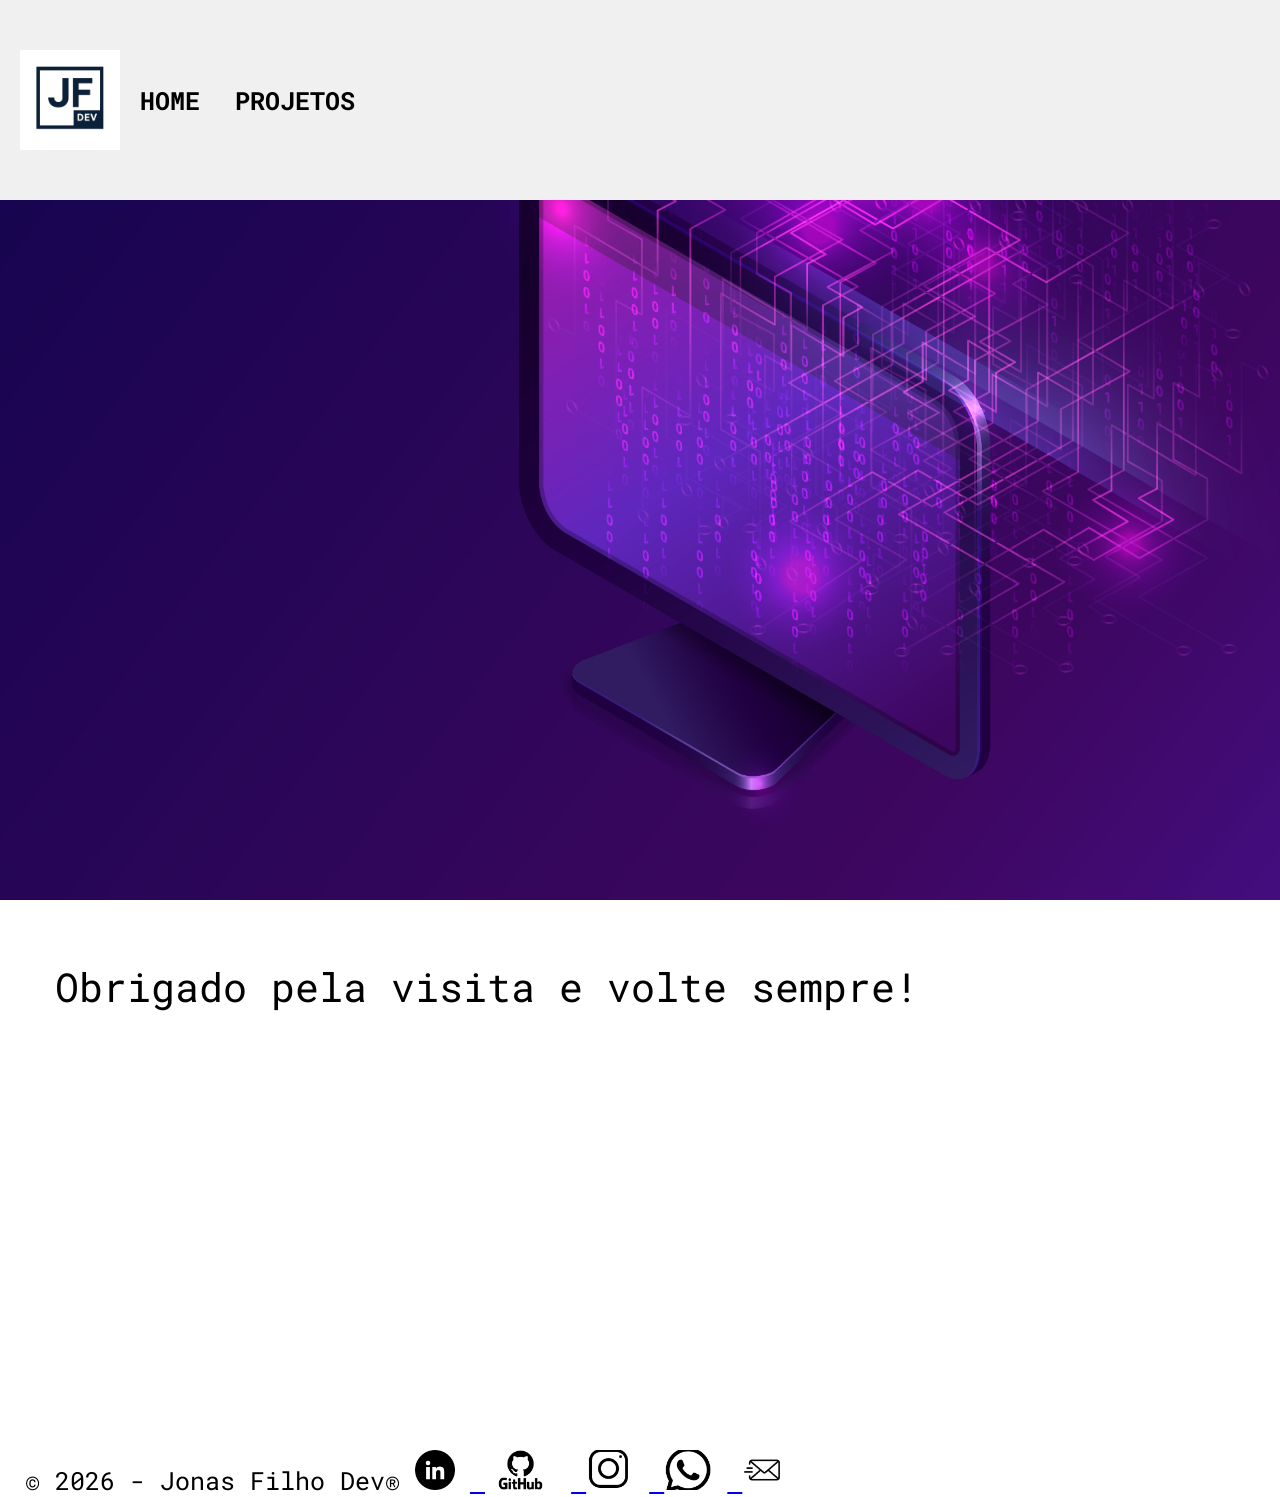
==== index.html @ 8f83e5ab "Minha Pagina" ====
<!DOCTYPE html>
<html lang="pt-br">

<head>
    <meta charset="UTF-8">
    <meta name="viewport" content="width=device-width, initial-scale=1.0">
    <link rel="preconnect" href="https://fonts.googleapis.com">
    <link rel="preconnect" href="https://fonts.gstatic.com" crossorigin>
    <link href="https://fonts.googleapis.com/css2?family=Roboto+Mono:ital,wght@0,100..700;1,100..700&display=swap"
        rel="stylesheet">
    <link rel="stylesheet" href="style.css">
    <title>Jonas Filho Dev</title>
</head>

<body>

    <header class="main-header">
        <img src="./img/JF logo maior.png" alt="logo-jonas" class="logo-page">

        <a>HOME</a>
        <a>PROJETOS</a>
    </header>

    <section>
        <div class="imagem-fundo">
            <img src="./img/248.jpg" alt="imagem-fundo" width="1200" height="800">
        </div>
    </section>

    <article class="redes-sociais">
        <br>
        <div>
            <p>Obrigado pela visita e volte sempre!</p>
        </div>
        <br>
    </article>

</body>


<footer>
    &copy; 2026 - Jonas Filho Dev&reg;

    <a href="https://www.linkedin.com/in/jonas-filho-a6b59a24a/" target="_blank">
            <img src="./img/linkedin.png" alt="icone-linkedin">
        </a>

        <a href="https://github.com/JonasFilhoDev" target="_blank">
            <img src="./img/GitHub Logo.png" alt="icone-github">
        </a>

        <a href="https://www.instagram.com/mutleyone/" target="_blank">
            <img src="./img/instagram.png" alt="icone-instagram">
        </a>

        <a href="https://wa.me/5533999367207?text=%3Cb%3E%20Bem-Vindo%20%3C%2Fb%3E" target="_blank">
            <img src="./img/whatsapp.png" alt="icone-whatsapp">
        </a>

        <a href="mailto:jonasfilho1985@gmail.com">
            <img src="./img/email.png" alt="icone-email">
        </a>

</footer>

</html>
---- style.css ----
* {
    margin: 0;
    padding: 0;
    box-sizing: border-box;
    font-family: "Roboto Mono", monospace;
}

.logo-page {
    height: 100px;
}

.foto-dev img {
    height: 100px;
}

.main-header {
    position: fixed;
    width: 100%;
    height: 200px;
    overflow: hidden;
    display: flex;
    align-items: center;
    gap: 20px;
    padding: 10px 20px;
    background-color: #f0f0f0;    
}

header a {
    text-decoration: none;
    color: black;
    font-weight: bold;
    margin-right: 15px;
    cursor: pointer;
    font-size: 25px;    
}

header {
    position: relative;
    display: flex;
    align-items: center;
    width: 100%;
    height: 250px;
    overflow: hidden;    
}

.imagem-fundo img {
    position: relative;
    top: 0;
    left: 0;
    max-width: 3000px;
    max-height: 900px;
    width: auto;
    height: auto;
    object-fit: cover;
    z-index: -1;    
}

article {
    margin: 10px;
    font-size: 35px;
    color: black;    
}

p {
    margin-left: 45px;
    text-align: center;
    margin-bottom: 200px;
    font-size: 40px;
    display: ruby-text;    
}

footer {
    display: inline-block;
    position: relative;
    top: 100px;    
    margin-left: 25px;
    font-size: 25px;   
}

footer a img {
    height: 40px;
    margin-right: 15px;
    margin-top: 35px;
    cursor: pointer;
}
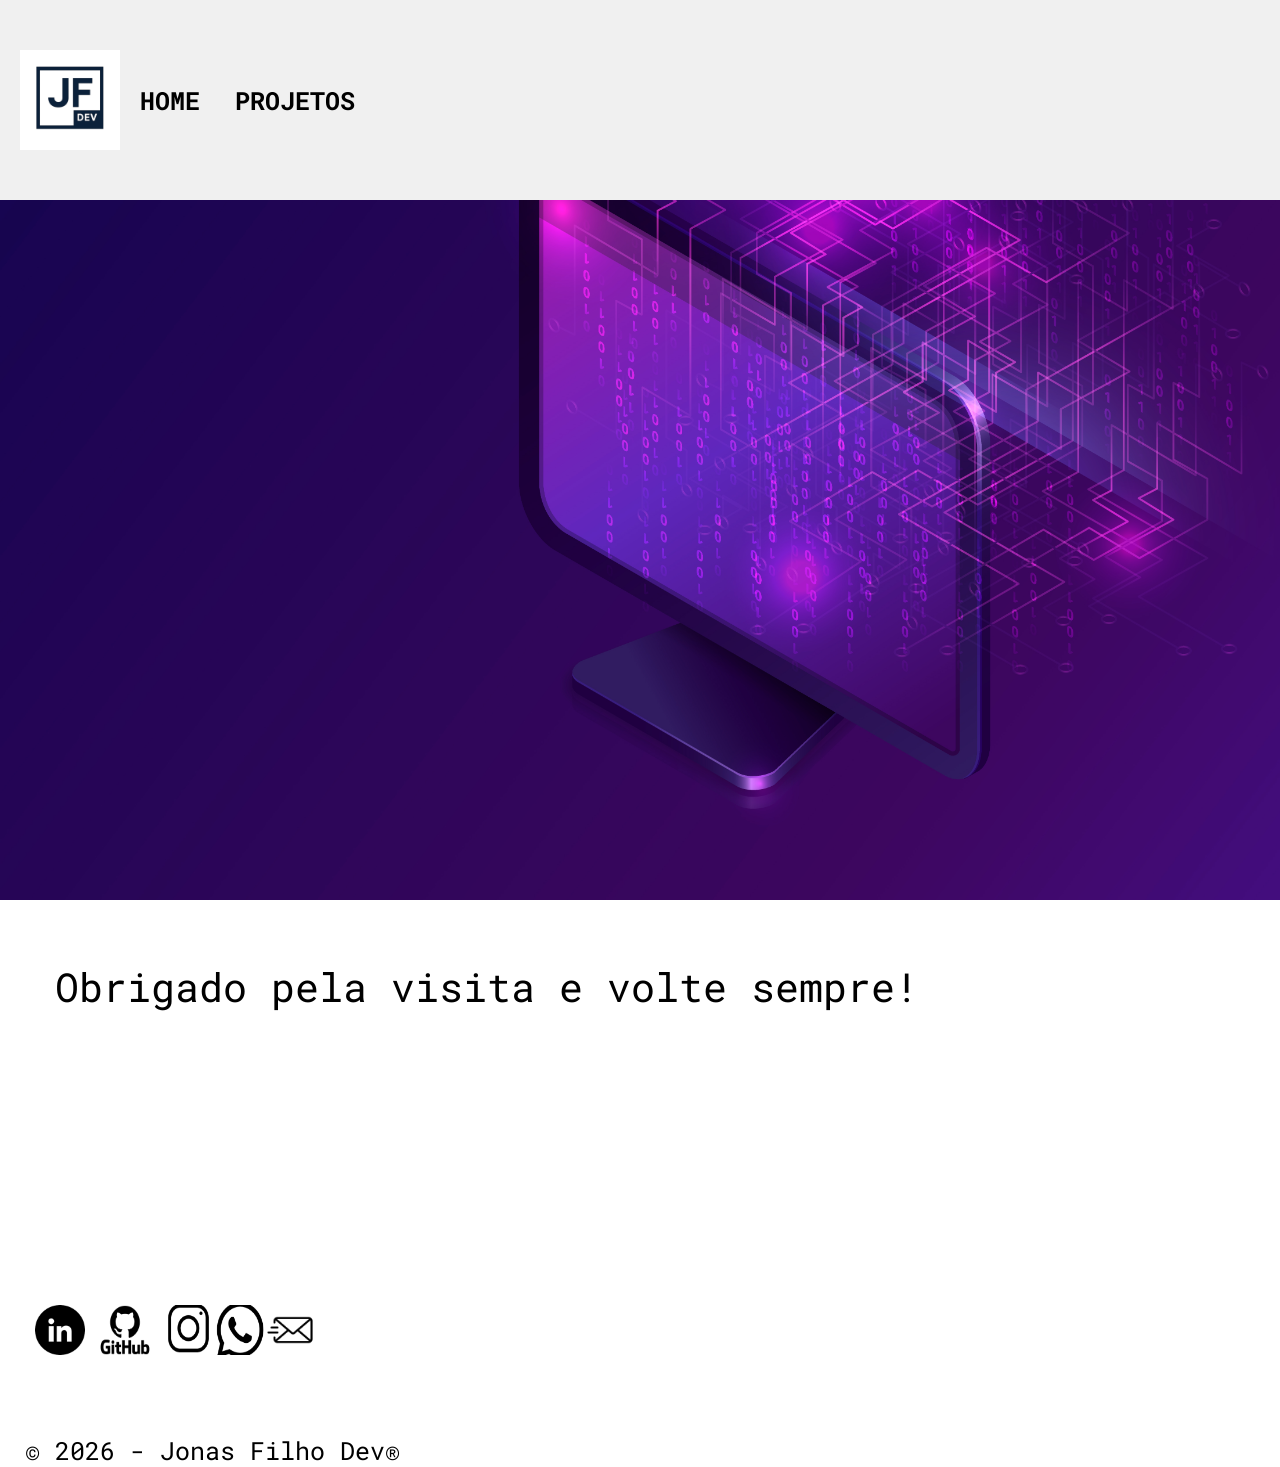
==== commit d591917b: "mudancas no index e css" ====
--- a/index.html
+++ b/index.html
@@ -17,8 +17,8 @@
     <header class="main-header">
         <img src="./img/JF logo maior.png" alt="logo-jonas" class="logo-page">
 
-        <a>HOME</a>
-        <a>PROJETOS</a>
+        <a href="index.html">HOME</a>
+        <a href="https://github.com/JonasFilhoDev" target="_blank">PROJETOS</a>
     </header>
 
     <section>
@@ -29,38 +29,40 @@
 
     <article class="redes-sociais">
         <br>
-        <div>
+        <div class="thanks-site">
             <p>Obrigado pela visita e volte sempre!</p>
         </div>
+        <br>
+        <div class="contato-site">
+             <a href="https://www.linkedin.com/in/jonas-filho-a6b59a24a/" target="_blank">
+            <img src="./img/linkedin.png" alt="icone-linkedin" width="50px" height="50px">
+        </a>
+
+        <a href="https://github.com/JonasFilhoDev" target="_blank">
+            <img src="./img/GitHub Logo.png" alt="icone-github" width="80px" height="50px">
+        </a>
+
+        <a href="https://www.instagram.com/mutleyone/" target="_blank">
+            <img src="./img/instagram.png" alt="icone-instagram" width="50px" height="50px">
+        </a>
+
+        <a href="https://wa.me/5533999367207?text=%3Cb%3E%20Bem-Vindo%20%3C%2Fb%3E" target="_blank">
+            <img src="./img/whatsapp.png" alt="icone-whatsapp" width="50px" height="50px">
+        </a>
+
+        <a href="mailto:jonasfilho1985@gmail.com">
+            <img src="./img/email.png" alt="icone-email" width="50px" height="50px">
+        </a>
+        </div>
+
         <br>
     </article>
 
 </body>
 
-
+   
 <footer>
     &copy; 2026 - Jonas Filho Dev&reg;
-
-    <a href="https://www.linkedin.com/in/jonas-filho-a6b59a24a/" target="_blank">
-            <img src="./img/linkedin.png" alt="icone-linkedin">
-        </a>
-
-        <a href="https://github.com/JonasFilhoDev" target="_blank">
-            <img src="./img/GitHub Logo.png" alt="icone-github">
-        </a>
-
-        <a href="https://www.instagram.com/mutleyone/" target="_blank">
-            <img src="./img/instagram.png" alt="icone-instagram">
-        </a>
-
-        <a href="https://wa.me/5533999367207?text=%3Cb%3E%20Bem-Vindo%20%3C%2Fb%3E" target="_blank">
-            <img src="./img/whatsapp.png" alt="icone-whatsapp">
-        </a>
-
-        <a href="mailto:jonasfilho1985@gmail.com">
-            <img src="./img/email.png" alt="icone-email">
-        </a>
-
 </footer>
 
 </html>
--- a/style.css
+++ b/style.css
@@ -69,20 +69,23 @@
     display: ruby-text;    
 }
 
-footer {
-    display: inline-block;
-    position: relative;
-    top: 100px;    
+.contato-site {
+    display: inline-flex;
+    position: static;    
     margin-left: 25px;
-    font-size: 25px;   
+    font-size: 25px;
+    text-decoration: none;      
 }
 
-footer a img {
-    height: 40px;
-    margin-right: 15px;
-    margin-top: 35px;
-    cursor: pointer;
+footer {
+    display: inline-flex;
+    position: relative;
+    top: 60px;
+    margin-left: 25px;
+    font-size: 25px;
+    text-decoration: none; 
 }
+
 
 
 
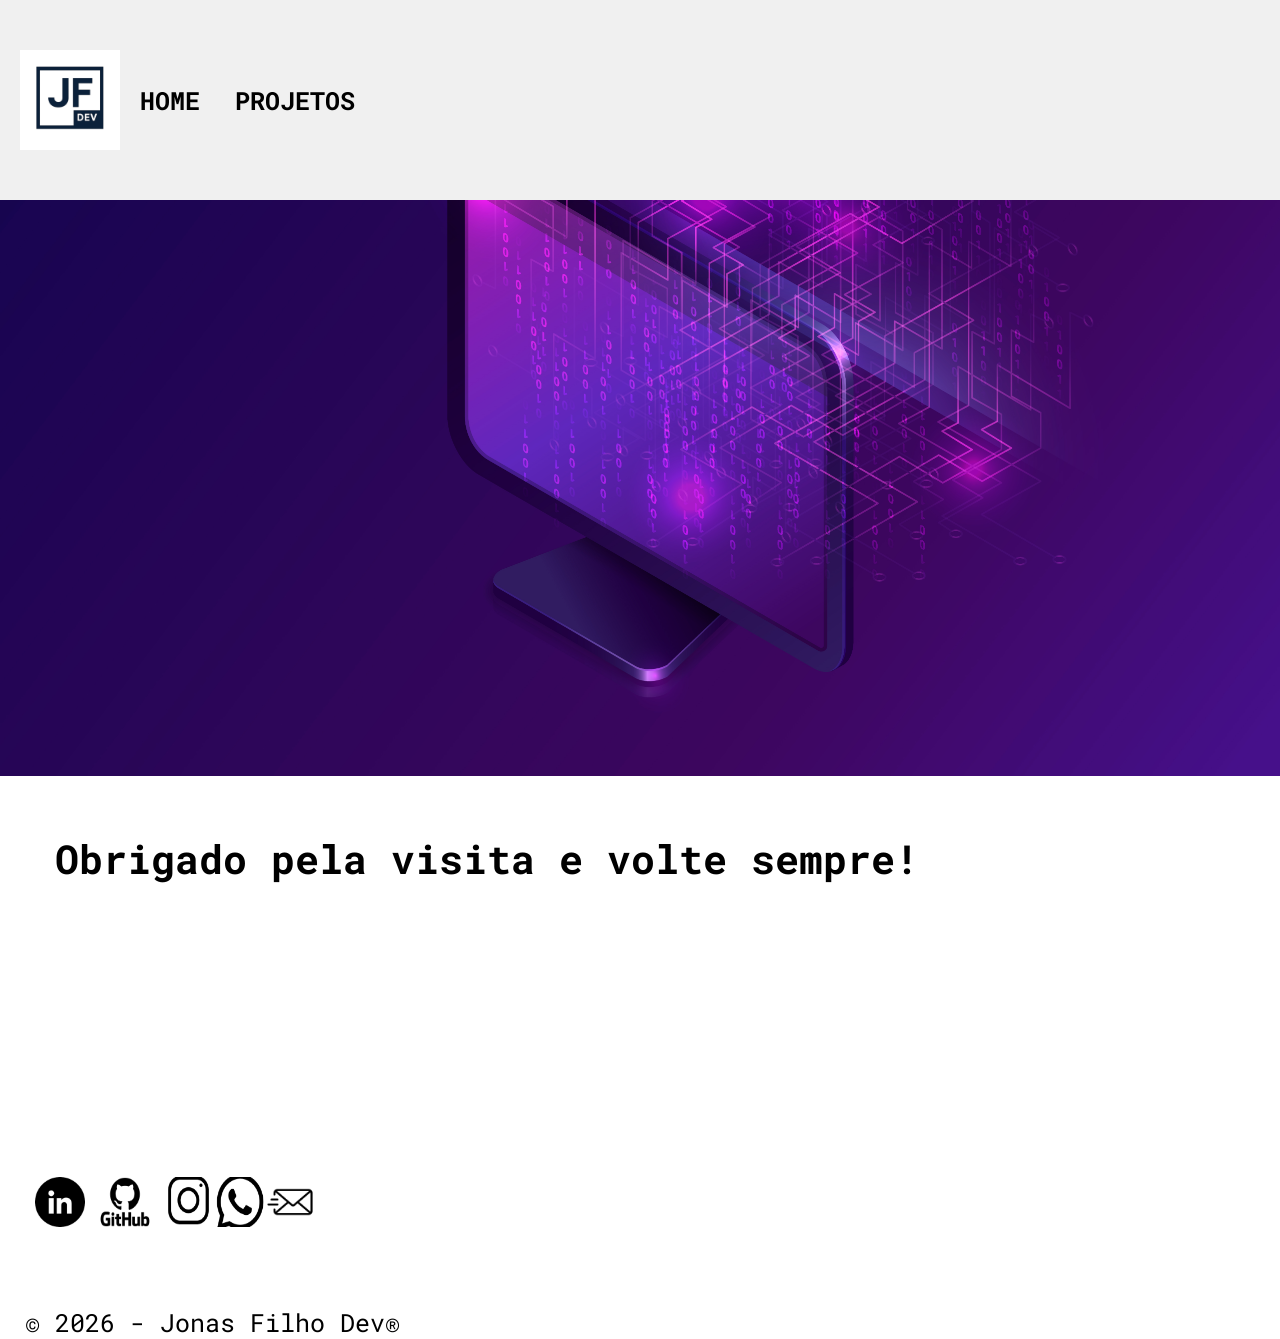
==== commit 4c7fc8bb: "arrumada responsividade e tamanho img" ====
--- a/index.html
+++ b/index.html
@@ -23,14 +23,14 @@
 
     <section>
         <div class="imagem-fundo">
-            <img src="./img/248.jpg" alt="imagem-fundo" width="1200" height="800">
+            <img src="./img/248.jpg" alt="imagem-fundo" width="800" height="800">
         </div>
     </section>
 
     <article class="redes-sociais">
         <br>
         <div class="thanks-site">
-            <p>Obrigado pela visita e volte sempre!</p>
+            <p><b>Obrigado pela visita e volte sempre!</b></p>
         </div>
         <br>
         <div class="contato-site">
--- a/style.css
+++ b/style.css
@@ -6,10 +6,6 @@
 }
 
 .logo-page {
-    height: 100px;
-}
-
-.foto-dev img {
     height: 100px;
 }
 
@@ -44,15 +40,14 @@
 }
 
 .imagem-fundo img {
-    position: relative;
+    position: static;
     top: 0;
     left: 0;
-    max-width: 3000px;
-    max-height: 900px;
-    width: auto;
-    height: auto;
+    width: -webkit-fill-available;
+    height: -webkit-fill-available;
     object-fit: cover;
-    z-index: -1;    
+    z-index: -1;
+    display: flex;
 }
 
 article {
@@ -86,6 +81,38 @@
     text-decoration: none; 
 }
 
+@media screen and (max-width: 900px) {
+    .main-header {
+        flex-direction: initial;
+        height: 120px;
+        text-align: center;
+    }
+
+    header a {
+        font-size: 20px;
+        margin: 10px 0;
+    }
+
+    .imagem-fundo img {
+        display: block;        
+    }
+
+    article {
+        font-size: 25px;
+    }
+
+    p {
+        font-size: 15px;
+        margin-left: 14px;
+    }
+
+    .contato-site, footer {
+        font-size: 22px;
+        margin-left: 15px;        
+    }
+    
+}
+
 
 
 
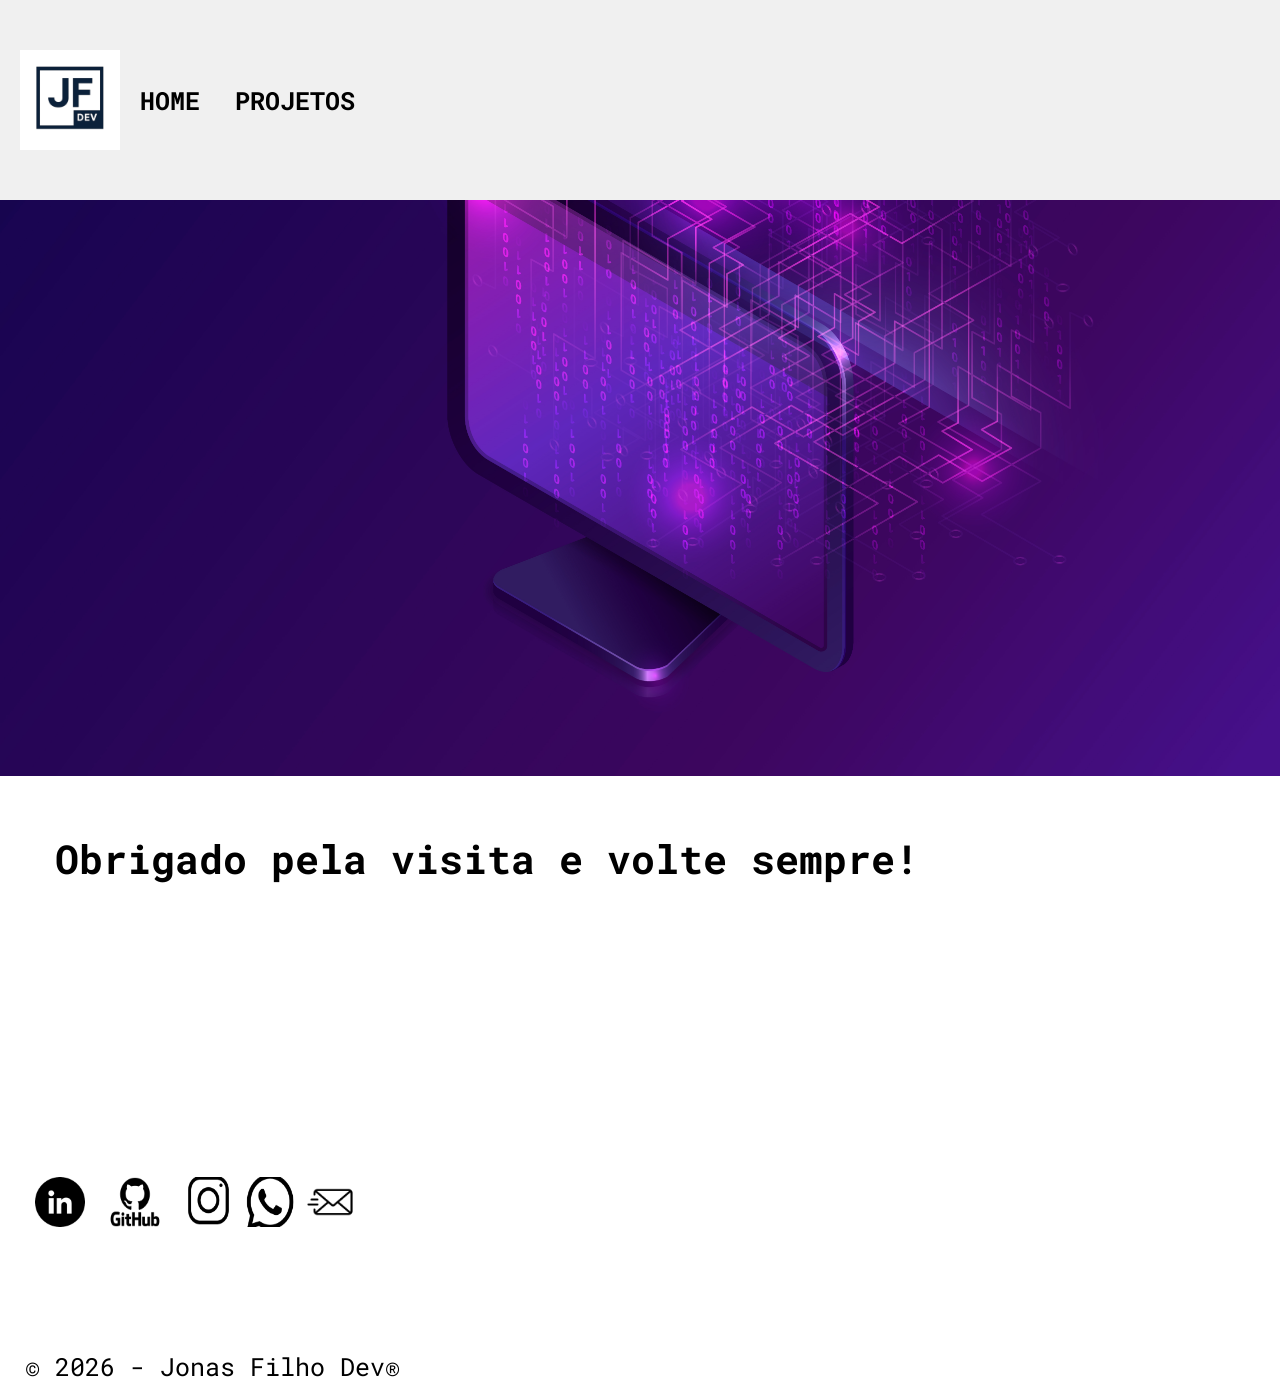
==== commit 5011111f: "incluido pagina de projetos" ====
--- a/index.html
+++ b/index.html
@@ -18,7 +18,7 @@
         <img src="./img/JF logo maior.png" alt="logo-jonas" class="logo-page">
 
         <a href="index.html">HOME</a>
-        <a href="https://github.com/JonasFilhoDev" target="_blank">PROJETOS</a>
+        <a href="./projetos.html" target="_blank">PROJETOS</a>
     </header>
 
     <section>
@@ -34,25 +34,26 @@
         </div>
         <br>
         <div class="contato-site">
-             <a href="https://www.linkedin.com/in/jonas-filho-a6b59a24a/" target="_blank">
-            <img src="./img/linkedin.png" alt="icone-linkedin" width="50px" height="50px">
-        </a>
+            <a href="https://www.linkedin.com/in/jonas-filho-a6b59a24a/" target="_blank">
+                <img src="./img/linkedin.png" alt="icone-linkedin" width="50px" height="50px">
+            </a>
 
-        <a href="https://github.com/JonasFilhoDev" target="_blank">
-            <img src="./img/GitHub Logo.png" alt="icone-github" width="80px" height="50px">
-        </a>
+            <a href="https://github.com/JonasFilhoDev" target="_blank">
+                <img src="./img/GitHub Logo.png" alt="icone-github" width="80px" height="50px">
+            </a>
 
-        <a href="https://www.instagram.com/mutleyone/" target="_blank">
-            <img src="./img/instagram.png" alt="icone-instagram" width="50px" height="50px">
-        </a>
+            <a href="https://www.instagram.com/mutleyone/" target="_blank">
+                <img src="./img/instagram.png" alt="icone-instagram" width="50px" height="50px">
+            </a>
 
-        <a href="https://wa.me/5533999367207?text=%3Cb%3E%20Bem-Vindo%20%3C%2Fb%3E" target="_blank">
-            <img src="./img/whatsapp.png" alt="icone-whatsapp" width="50px" height="50px">
-        </a>
+            <a href="https://wa.me/5533999367207?text=Ol%C3%A1%20Jonas%2C%20vi%20sua%20p%C3%A1gina%20e%20gostaria%20de%20saber%20mais%20sobre%20seu%20portf%C3%B3lio!"
+                target="_blank">
+                <img src="./img/whatsapp.png" alt="icone-whatsapp" width="50px" height="50px">
+            </a>
 
-        <a href="mailto:jonasfilho1985@gmail.com">
-            <img src="./img/email.png" alt="icone-email" width="50px" height="50px">
-        </a>
+            <a href="mailto:jonasfilho1985@gmail.com">
+                <img src="./img/email.png" alt="icone-email" width="50px" height="50px">
+            </a>
         </div>
 
         <br>
@@ -60,7 +61,7 @@
 
 </body>
 
-   
+
 <footer>
     &copy; 2026 - Jonas Filho Dev&reg;
 </footer>
--- a/style.css
+++ b/style.css
@@ -65,11 +65,15 @@
 }
 
 .contato-site {
-    display: inline-flex;
-    position: static;    
+    display: flex;
+    position: relative;    
     margin-left: 25px;
     font-size: 25px;
-    text-decoration: none;      
+    text-decoration: none;
+    cursor: pointer;
+    background: none;
+    border: none;
+    gap: 10px;
 }
 
 footer {
@@ -78,8 +82,9 @@
     top: 60px;
     margin-left: 25px;
     font-size: 25px;
-    text-decoration: none; 
+    text-decoration: none;    
 }
+
 
 @media screen and (max-width: 900px) {
     .main-header {
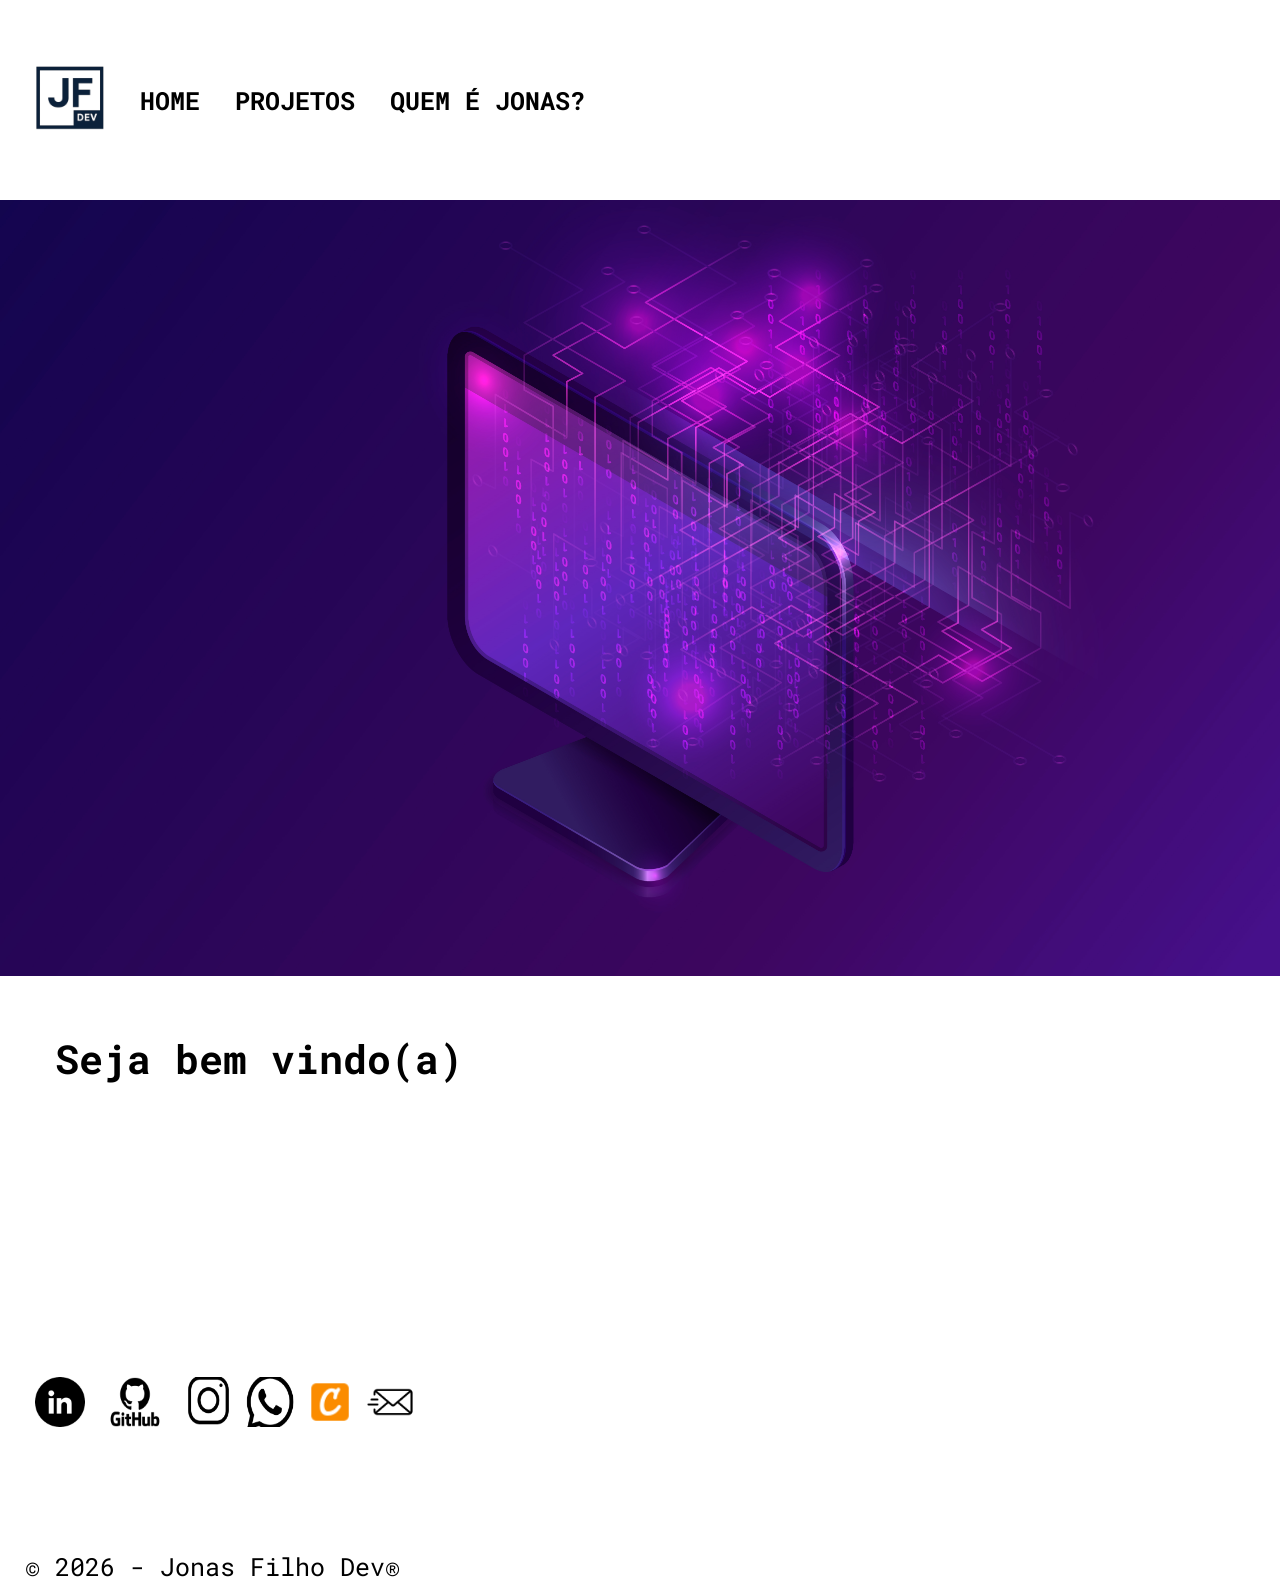
==== commit 7f1a1816: "alterado responsividade, incluido pagina sobre mim" ====
--- a/index.html
+++ b/index.html
@@ -19,6 +19,8 @@
 
         <a href="index.html">HOME</a>
         <a href="./projetos.html" target="_blank">PROJETOS</a>
+        <a href="./sobre.html" target="_blank">QUEM É JONAS?</a>
+
     </header>
 
     <section>
@@ -30,7 +32,7 @@
     <article class="redes-sociais">
         <br>
         <div class="thanks-site">
-            <p><b>Obrigado pela visita e volte sempre!</b></p>
+            <p><b>Seja bem vindo(a)</b></p>
         </div>
         <br>
         <div class="contato-site">
@@ -51,6 +53,9 @@
                 <img src="./img/whatsapp.png" alt="icone-whatsapp" width="50px" height="50px">
             </a>
 
+            <a href="https://www.credly.com/users/jonas-filho.02d00765" target="_blank"> <img
+                    src="./img/icons8-credly-48.png" alt="icone-credly" width="50px" height="50px"></a>
+
             <a href="mailto:jonasfilho1985@gmail.com">
                 <img src="./img/email.png" alt="icone-email" width="50px" height="50px">
             </a>
@@ -58,6 +63,7 @@
 
         <br>
     </article>
+
 
 </body>
 
--- a/style.css
+++ b/style.css
@@ -10,15 +10,14 @@
 }
 
 .main-header {
-    position: fixed;
     width: 100%;
     height: 200px;
-    overflow: hidden;
     display: flex;
     align-items: center;
     gap: 20px;
     padding: 10px 20px;
-    background-color: #f0f0f0;    
+    background-color: var(--header-bg);
+    z-index: 1000;  
 }
 
 header a {
@@ -74,6 +73,7 @@
     background: none;
     border: none;
     gap: 10px;
+    
 }
 
 footer {
@@ -84,7 +84,6 @@
     font-size: 25px;
     text-decoration: none;    
 }
-
 
 @media screen and (max-width: 900px) {
     .main-header {
@@ -114,9 +113,10 @@
     .contato-site, footer {
         font-size: 22px;
         margin-left: 15px;        
-    }
-    
+    }    
 }
+
+
 
 
 
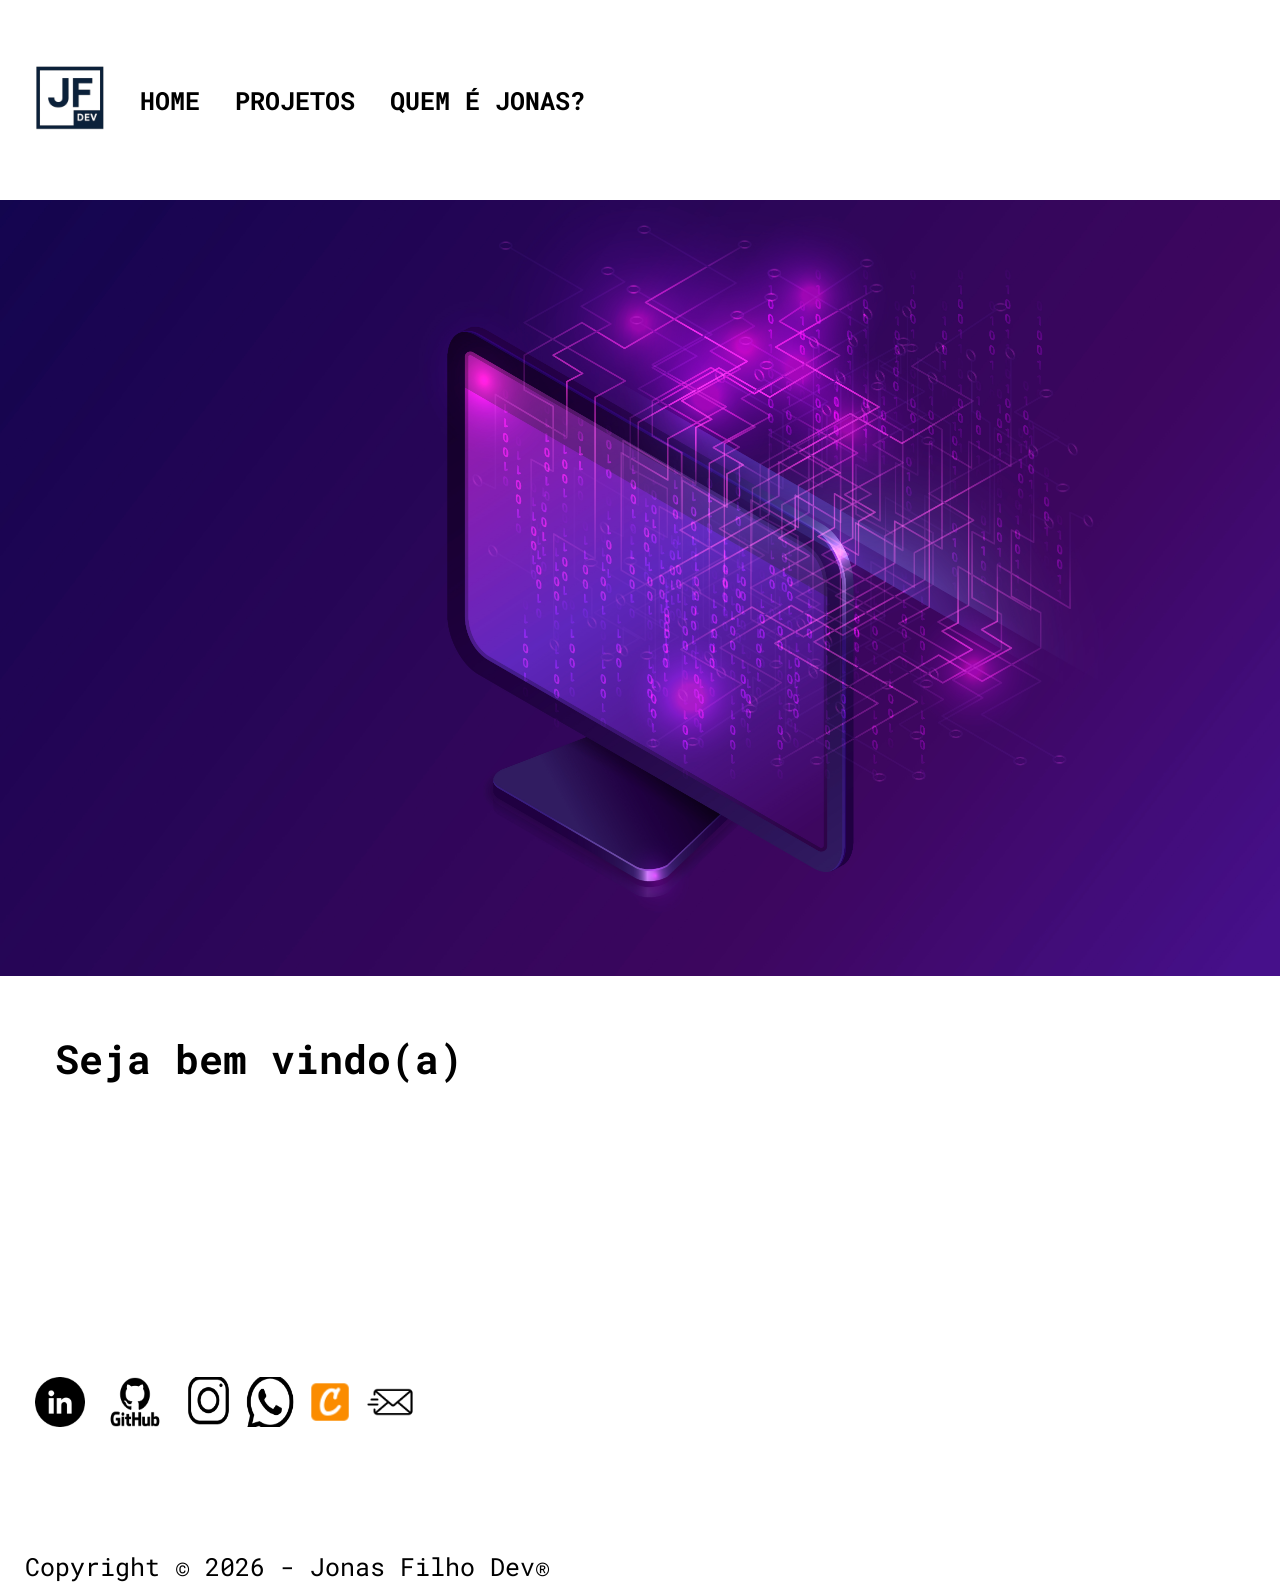
==== commit fc16dfdd: "inclusão de algumas skills" ====
--- a/index.html
+++ b/index.html
@@ -36,7 +36,7 @@
         </div>
         <br>
         <div class="contato-site">
-            <a href="https://www.linkedin.com/in/jonas-filho-a6b59a24a/" target="_blank">
+            <a href="https://www.linkedin.com/in/jonasfilhodev/" target="_blank">
                 <img src="./img/linkedin.png" alt="icone-linkedin" width="50px" height="50px">
             </a>
 
@@ -68,8 +68,6 @@
 </body>
 
 
-<footer>
-    &copy; 2026 - Jonas Filho Dev&reg;
-</footer>
+<footer>Copyright &COPY; 2026 - Jonas Filho Dev&REG;</footer>
 
 </html>
--- a/style.css
+++ b/style.css
@@ -93,7 +93,7 @@
     }
 
     header a {
-        font-size: 20px;
+        font-size: 15px;
         margin: 10px 0;
     }
 
@@ -111,7 +111,7 @@
     }
 
     .contato-site, footer {
-        font-size: 22px;
+        font-size: 15px;
         margin-left: 15px;        
     }    
 }
